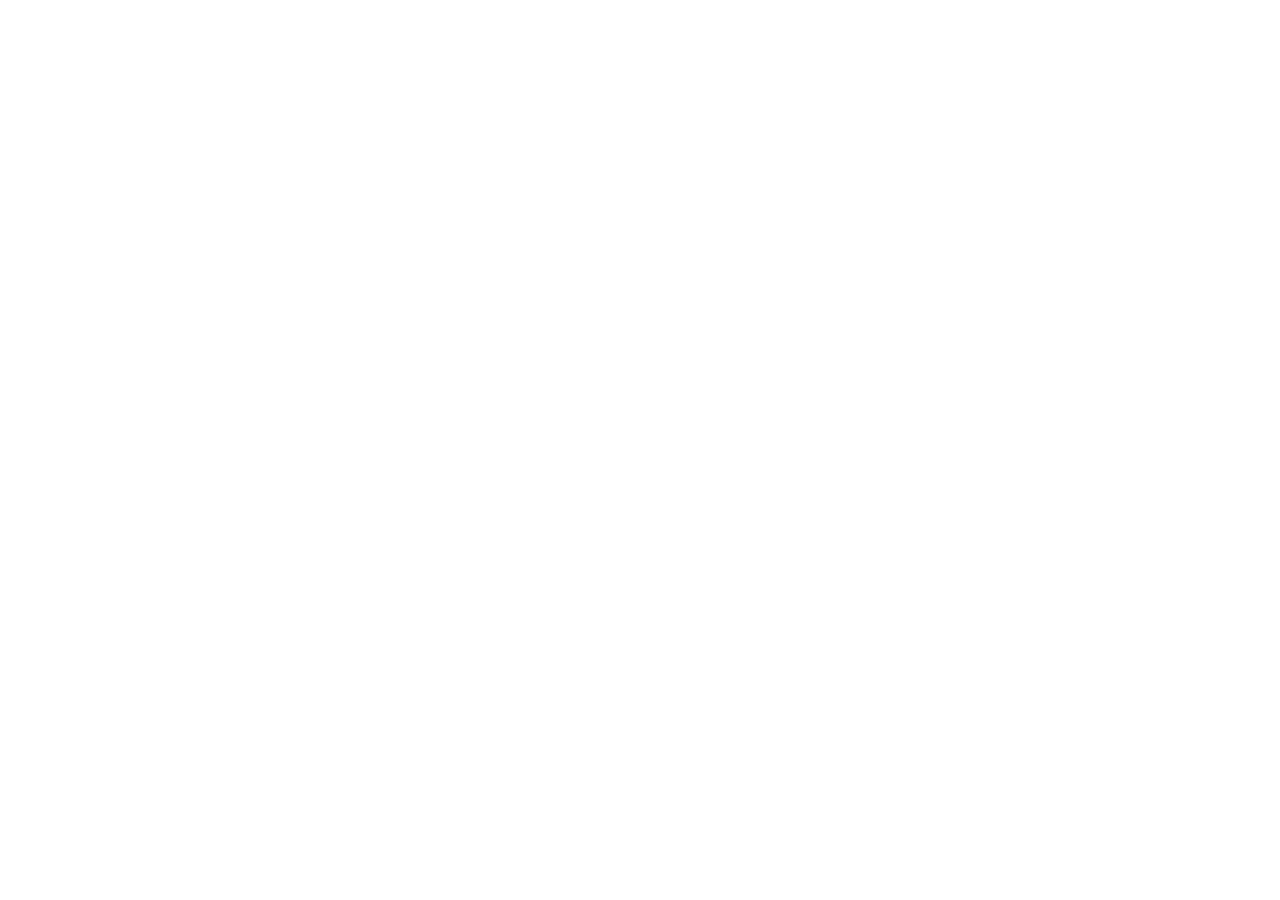
==== Practico-9-HTML-y-CSS/Ej-9.2/index.html @ b47e7c74 "Cambios equis" ====
<!-- 2) Página que muestra distintos encabezados (h1-h6) -->

<!DOCTYPE html>
    <html lang="es"> 
        <head> 
            <title>Ejercicio 9.2 Encabezados hn</title>

            <meta charset="UTF-8">
            <meta name="viewport">
            <meta >
        </head>


    </html>
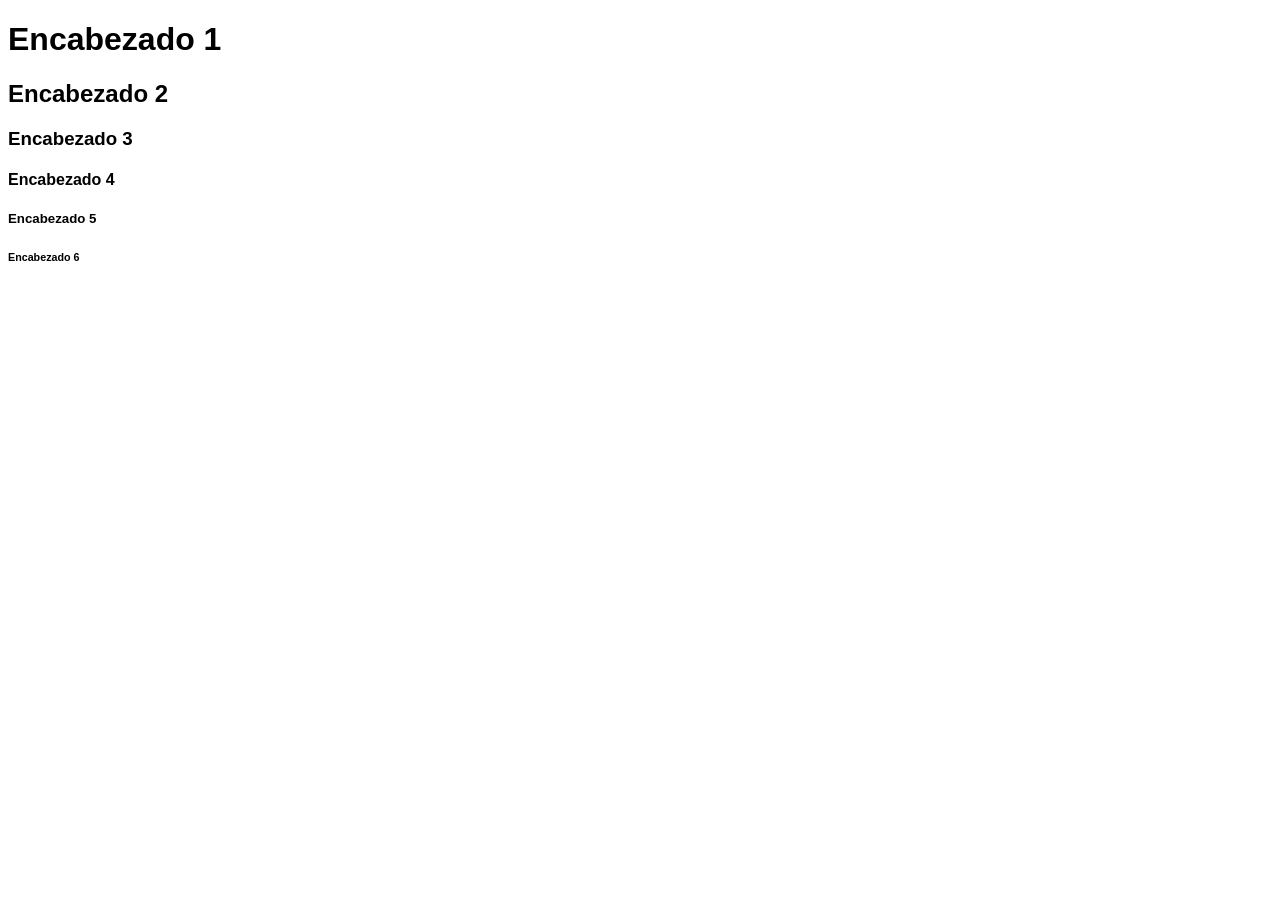
==== commit bf22e46a: "Ej 2 Terminado y agreado detalles al Ej 1" ====
--- a/Practico-9-HTML-y-CSS/Ej-9.2/index.html
+++ b/Practico-9-HTML-y-CSS/Ej-9.2/index.html
@@ -4,11 +4,17 @@
     <html lang="es"> 
         <head> 
             <title>Ejercicio 9.2 Encabezados hn</title>
-
+            <link rel="stylesheet" href="css/estilos.css">
             <meta charset="UTF-8">
-            <meta name="viewport">
-            <meta >
+            <meta name="viewport" content="width=device-width, initial-scale=1.0">
         </head>
-
+        <body>
+            <h1>Encabezado 1</h1>
+            <h2>Encabezado 2</h2>
+            <h3>Encabezado 3</h3>
+            <h4>Encabezado 4</h4>
+            <h5>Encabezado 5</h5>
+            <h6>Encabezado 6</h6>
+        </body>
 
     </html>
--- a/Practico-9-HTML-y-CSS/Ej-9.2/css/estilos.css
+++ b/Practico-9-HTML-y-CSS/Ej-9.2/css/estilos.css
@@ -0,0 +1,5 @@
+/* 9.2 Con estilos porque por qué no? */
+
+body {
+    font-family: Arial, sans-serif;
+}
